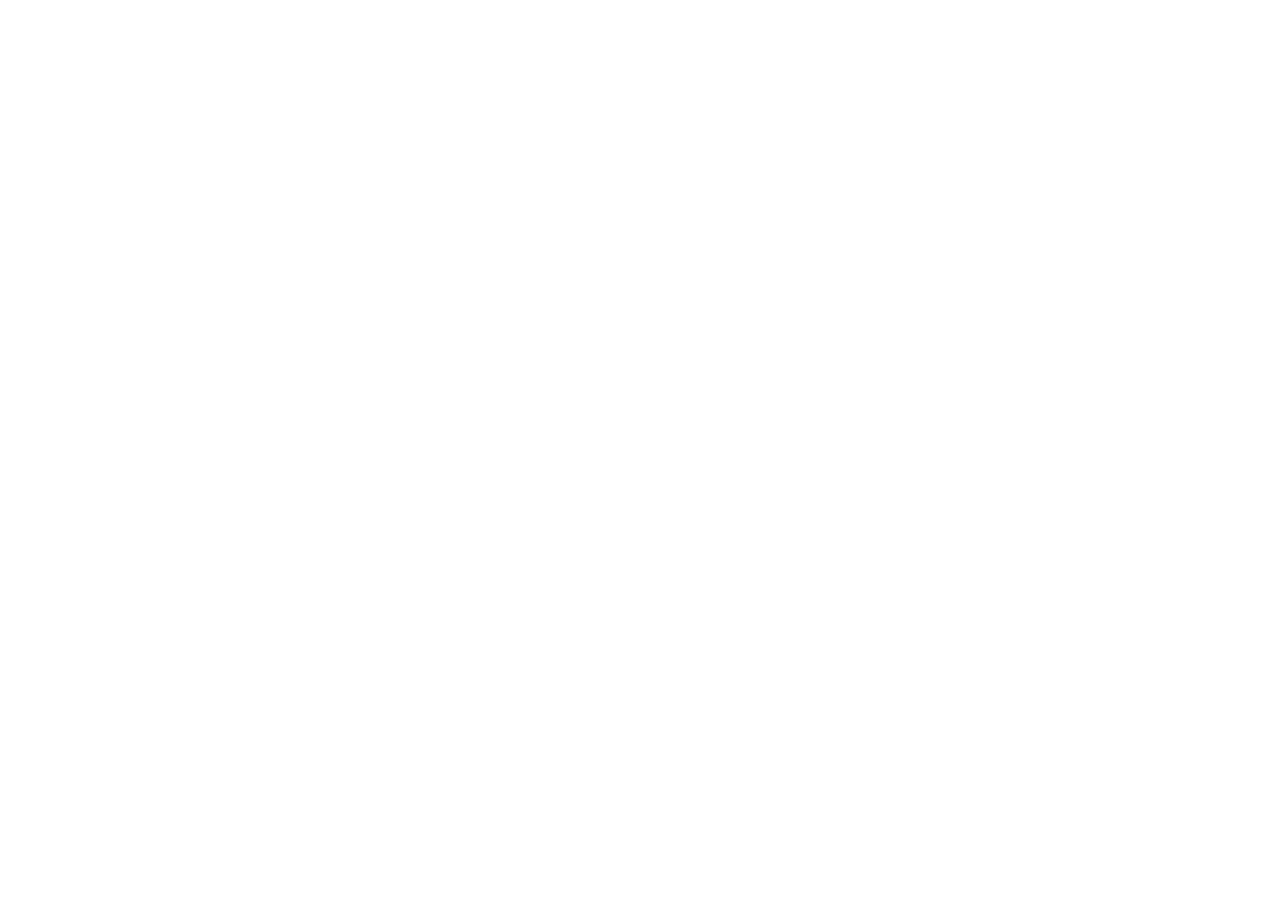
==== desafios/sidebar/index.html @ fce58360 "pefw" ====
<!DOCTYPE html>
<html lang="en">
<head>
    <meta charset="UTF-8">
    <meta http-equiv="X-UA-Compatible" content="IE=edge">
    <meta name="viewport" content="width=device-width, initial-scale=1.0">
    <title>Document</title>
    <link rel="stylesheet" href="style.css">
    <link href='https://unpkg.com/boxicons@2.1.1/css/boxicons.min.css' rel='stylesheet'>
</head>
<body>
    
</body>
</html>
---- desafios/sidebar/style.css ----
@charset "UTF-8";
@import url('https://fonts.googleapis.com/css2?family=Poppins:wght@300;400;500;600;700&display=swap');

:root{
    --body-color:#e4e9f7;
    --sidebar-color:#fff;
    --primary-color:#695cfe;
    --primary-color-light:#f6f5ff;
    --toggle-color:#ddd;
    --text-color:#707070;
    
    --tran-02: all 0.2s ease;
    --tran-04: all 0.3s ease;
    --tran-05: all 0.4s ease;
    --tran-06: all 0.5s ease;
}
*{
    margin: 0;
    padding: 0;
    box-sizing: border-box;
    font: normal 16px 'Poppins', sans-serif;
}
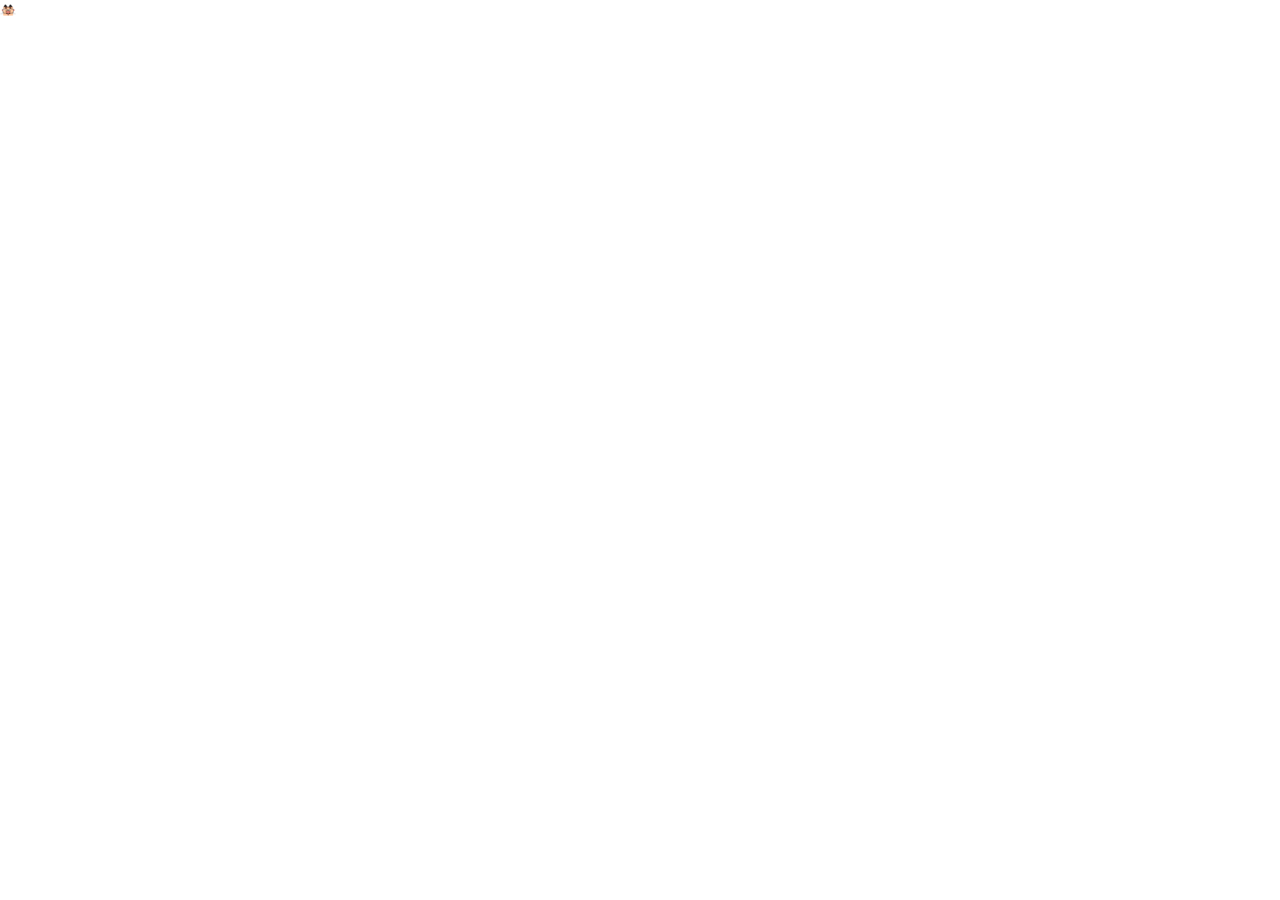
==== commit 97c69282: "img" ====
--- a/desafios/sidebar/index.html
+++ b/desafios/sidebar/index.html
@@ -4,11 +4,18 @@
     <meta charset="UTF-8">
     <meta http-equiv="X-UA-Compatible" content="IE=edge">
     <meta name="viewport" content="width=device-width, initial-scale=1.0">
-    <title>Document</title>
+    <title>Sidebar Menu</title>
+
     <link rel="stylesheet" href="style.css">
     <link href='https://unpkg.com/boxicons@2.1.1/css/boxicons.min.css' rel='stylesheet'>
 </head>
 <body>
-    
+    <nav>
+        <header>
+            <div>
+                <span><img src="desafio-icone.ico" alt="logo"></span>
+            </div>
+        </header>
+    </nav>
 </body>
 </html>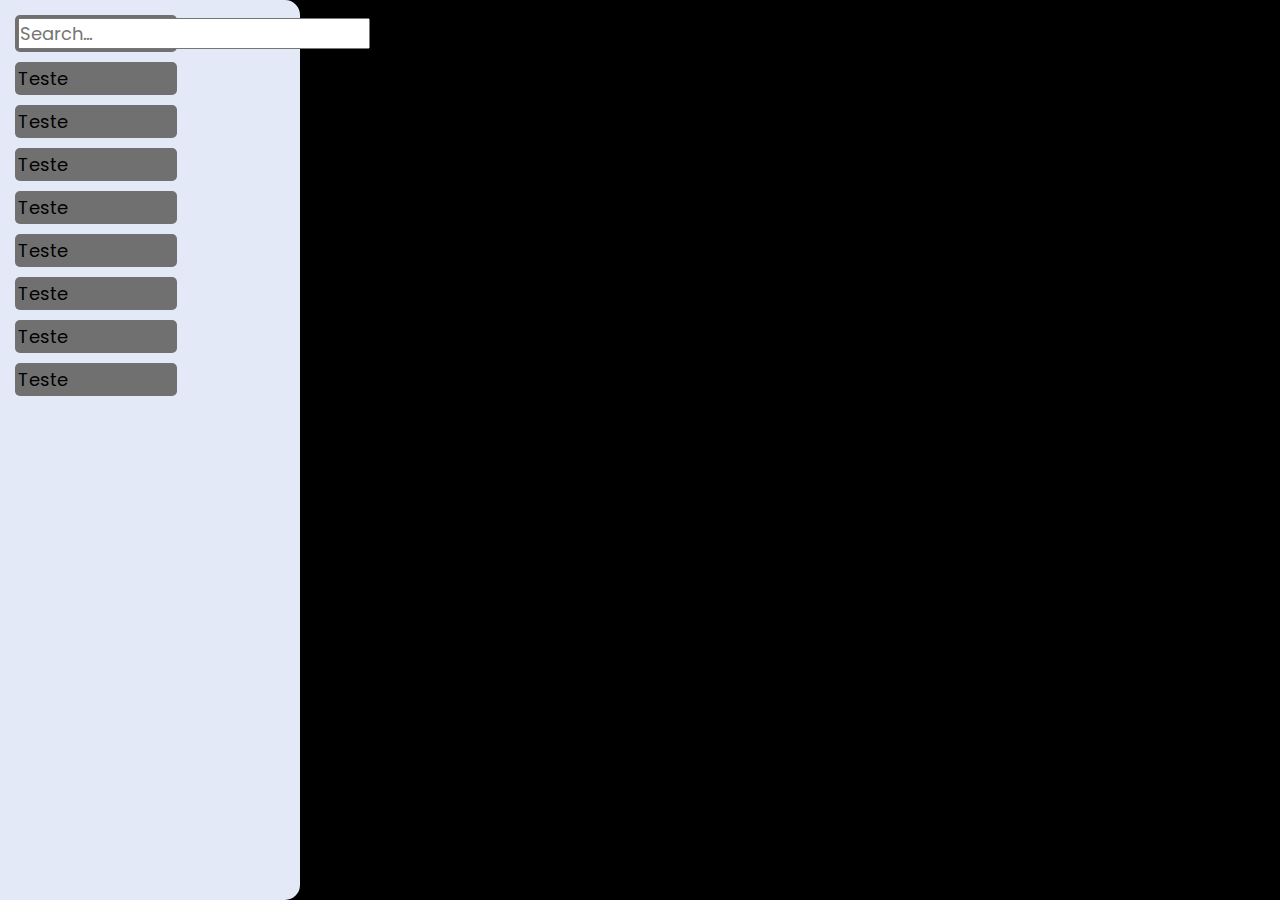
==== commit f28c9637: "ykl" ====
--- a/desafios/sidebar/index.html
+++ b/desafios/sidebar/index.html
@@ -10,12 +10,18 @@
     <link href='https://unpkg.com/boxicons@2.1.1/css/boxicons.min.css' rel='stylesheet'>
 </head>
 <body>
-    <nav>
-        <header>
-            <div>
-                <span><img src="desafio-icone.ico" alt="logo"></span>
-            </div>
-        </header>
+    <nav id="sidebar">
+        <ul id="icons">
+            <li class="items"><input type="search" name="see" id="see" placeholder="Search..."></li>
+            <li class="items">Teste</li>
+            <li class="items">Teste</li>
+            <li class="items">Teste</li>
+            <li class="items">Teste</li>
+            <li class="items">Teste</li>
+            <li class="items">Teste</li>
+            <li class="items">Teste</li>
+            <li class="items">Teste</li>
+        </ul>
     </nav>
 </body>
 </html>--- a/desafios/sidebar/style.css
+++ b/desafios/sidebar/style.css
@@ -18,5 +18,26 @@
     margin: 0;
     padding: 0;
     box-sizing: border-box;
-    font: normal 16px 'Poppins', sans-serif;
+    font: normal 18px 'Poppins', sans-serif;
+}
+body{
+    background: black;
+}
+#sidebar{
+    background: var(--body-color);
+    width: 300px;
+    height: 100vh;
+    border-bottom-right-radius: 15px;
+    border-top-right-radius: 15px;
+}
+#icons{
+    padding: 15px;
+}
+.items{
+    list-style: none;
+    background: var(--text-color);
+    margin-bottom: 10px;
+    padding: 3px;
+    width: 60%;
+    border-radius: 5px;
 }